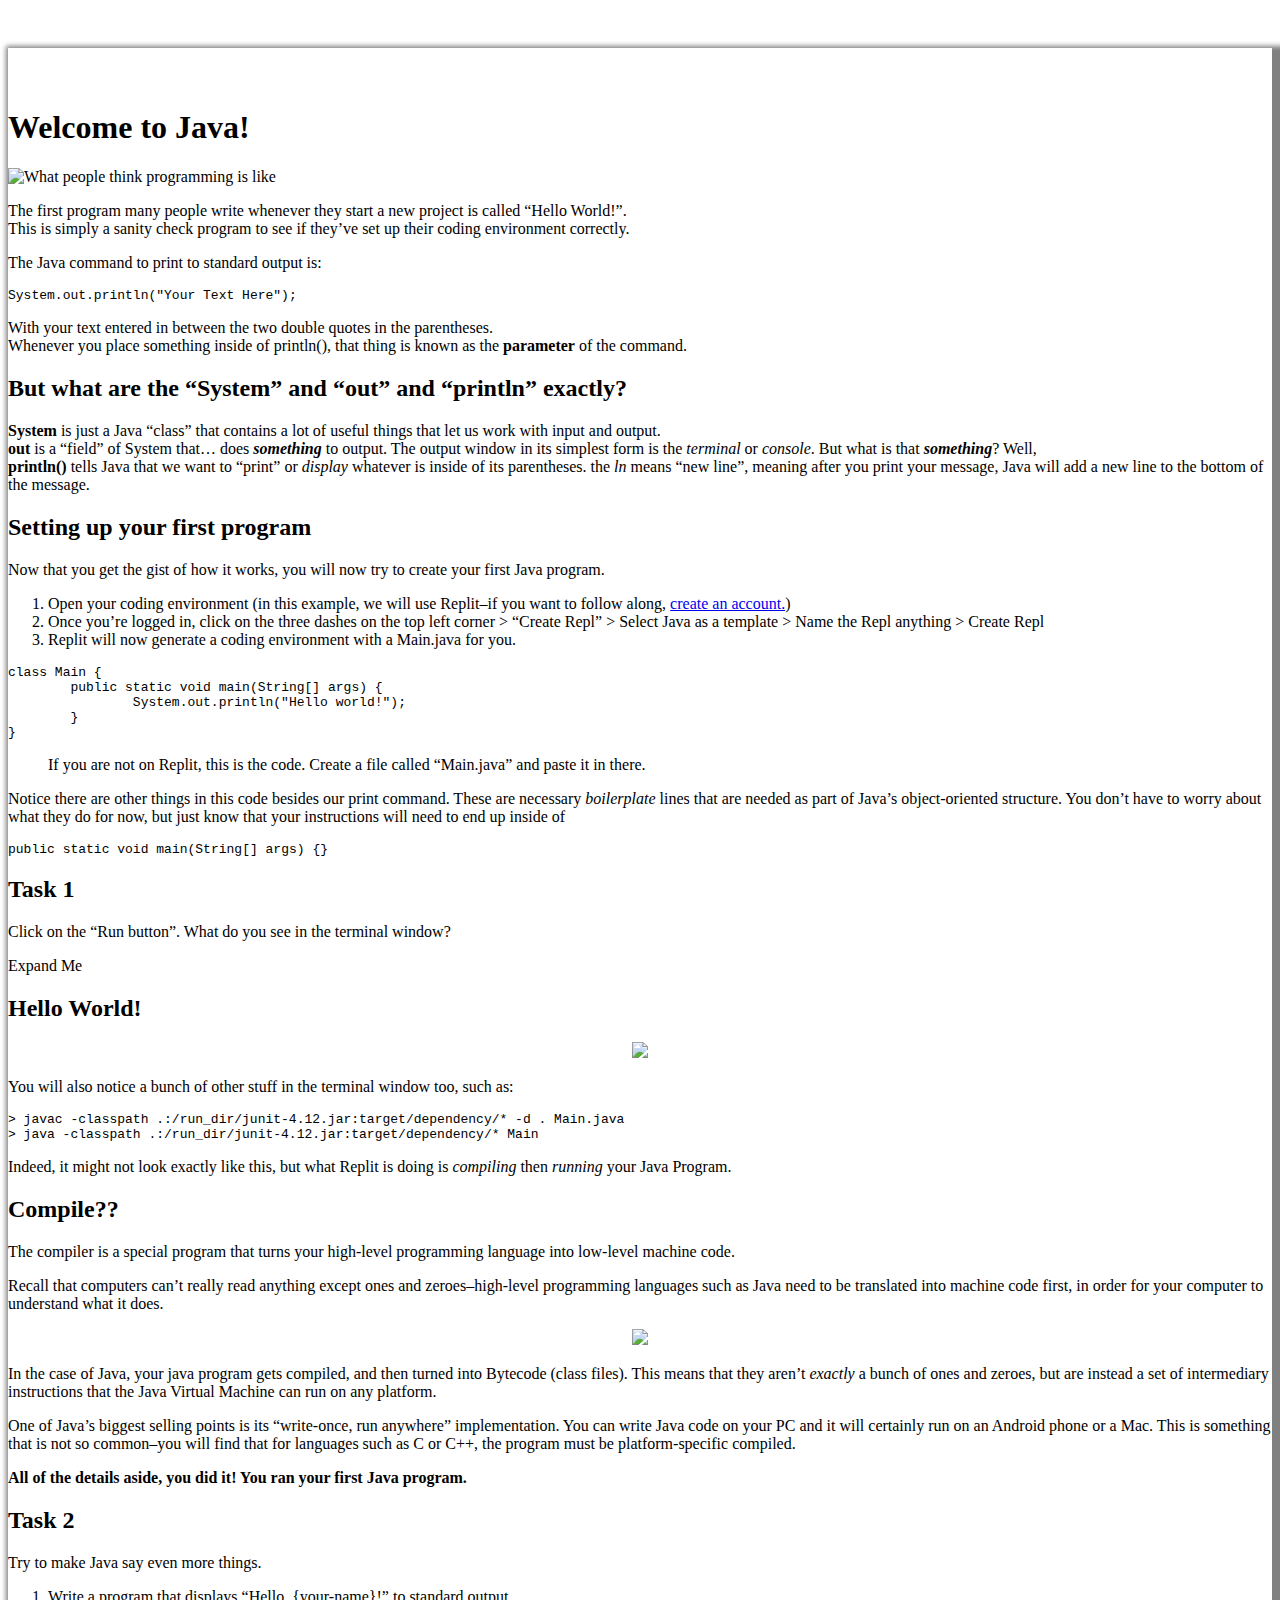
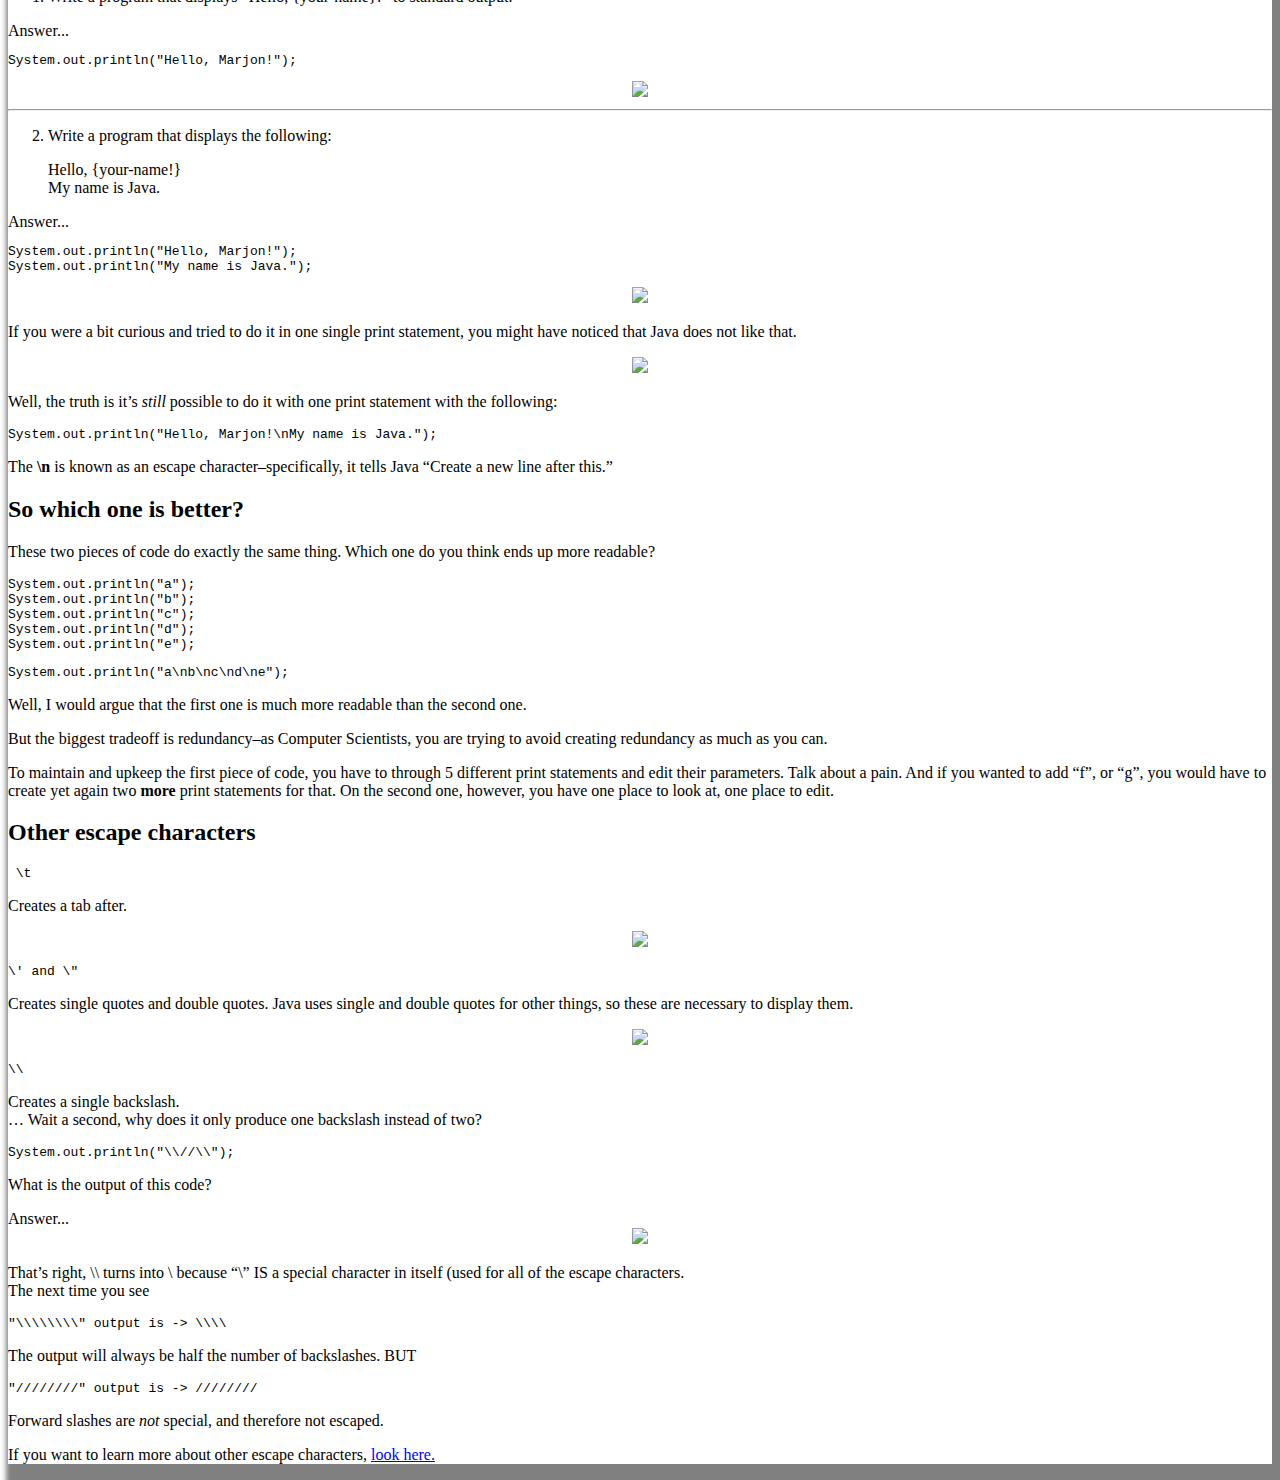
==== 1.html @ c4ecd94a "Update 1.html" ====
<!DOCTYPE html>
<html>

<head>
    <meta charset="utf-8">
    <meta name="viewport" content="width=device-width, initial-scale=1.0">
    <title>Welcome file</title>
    <link rel="stylesheet" href="https://stackedit.io/style.css" />
    <link rel="stylesheet" href="tuts.css" />
</head>

<body class="stackedit">
    <div class="stackedit__html">
        <h1 id="welcome-to-java">Welcome to Java!</h1>
        <p><img src="https://cdn.discordapp.com/attachments/595772150078767106/917138802458370099/8d0.gif"
                alt="What people think programming is like"></p>
        <p>The first program many people write whenever they start a new project is called “Hello World!”.<br>
            This is simply a sanity check program to see if they’ve set up their coding environment correctly.</p>
        <p>The Java command to print to standard output is:</p>
        <pre class=" language-java"><code class="prism  language-java">System<span class="token punctuation">.</span>out<span class="token punctuation">.</span><span class="token function">println</span><span class="token punctuation">(</span><span class="token string">"Your Text Here"</span><span class="token punctuation">)</span><span class="token punctuation">;</span>
</code></pre>
        <p>With your text entered in between the two double quotes in the parentheses.<br>
            Whenever you place something inside of println(), that thing is known as the <strong>parameter</strong> of
            the command.</p>
        <h2 id="but-what-are-the-system-and-out-and-println-exactly">But what are the “System” and “out” and “println”
            exactly?</h2>
        <p><strong>System</strong> is just a Java “class” that contains a lot of useful things that let us work with
            input and output.<br>
            <strong>out</strong> is a “field” of System that… does <em><strong>something</strong></em> to output. The
            output window in its simplest form is the <em>terminal</em> or <em>console</em>. But what is that
            <em><strong>something</strong></em>? Well,<br>
            <strong>println()</strong> tells Java that we want to “print” or <em>display</em> whatever is inside of its
            parentheses. the <em>ln</em> means “new line”, meaning after you print your message, Java will add a new
            line to the bottom of the message.
        </p>
        <h2 id="setting-up-your-first-program">Setting up your first program</h2>
        <p>Now that you get the gist of how it works, you will now try to create your first Java program.</p>
        <ol>
            <li>Open your coding environment (in this example, we will use Replit–if you want to follow along, <a
                    href="https://replit.com/signup?from=landing" target="_blank" rel="noreferrer">create an account.</a>)</li>
            <li>Once you’re logged in, click on the three dashes on the top left corner &gt; “Create Repl” &gt; Select
                Java as a template &gt; Name the Repl anything &gt; Create Repl</li>
            <li>Replit will now generate a coding environment with a Main.java for you.</li>
        </ol>
        <pre class=" language-java"><code class="prism  language-java"><span class="token keyword">class</span> <span class="token class-name">Main</span> <span class="token punctuation">{</span>
	<span class="token keyword">public</span> <span class="token keyword">static</span> <span class="token keyword">void</span> <span class="token function">main</span><span class="token punctuation">(</span>String<span class="token punctuation">[</span><span class="token punctuation">]</span> args<span class="token punctuation">)</span> <span class="token punctuation">{</span>
		System<span class="token punctuation">.</span>out<span class="token punctuation">.</span><span class="token function">println</span><span class="token punctuation">(</span><span class="token string">"Hello world!"</span><span class="token punctuation">)</span><span class="token punctuation">;</span>
	<span class="token punctuation">}</span>
<span class="token punctuation">}</span>
</code></pre>
        <blockquote>
            <p>If you are not on Replit, this is the code. Create a file called “Main.java” and paste it in there.</p>
        </blockquote>
        <p>Notice there are other things in this code besides our print command. These are necessary
            <em>boilerplate</em> lines that are needed as part of Java’s object-oriented structure. You don’t have to
            worry about what they do for now, but just know that your instructions will need to end up inside of
        </p>
        <pre class=" language-java"><code class="prism  language-java"><span class="token keyword">public</span> <span class="token keyword">static</span> <span class="token keyword">void</span> <span class="token function">main</span><span class="token punctuation">(</span>String<span class="token punctuation">[</span><span class="token punctuation">]</span> args<span class="token punctuation">)</span> <span class="token punctuation">{</span><span class="token punctuation">}</span>
</code></pre>
        <h2 id="task-1">Task 1</h2>
        <p>Click on the “Run button”. What do you see in the terminal window?</p>

        Expand Me
        <h2 id="hello-world">Hello World!</h2>
        <center><img src="https://cdn.discordapp.com/attachments/595772150078767106/917147616276516914/unknown.png"
                width="400px"></center>

        <p>You will also notice a bunch of other stuff in the terminal window too, such as:</p>
        <pre class=" language-bash"><code class="prism  language-bash"><span class="token operator">&gt;</span> javac -classpath .:/run_dir/junit-4.12.jar:target/dependency/* -d <span class="token keyword">.</span> Main.java
<span class="token operator">&gt;</span> java -classpath .:/run_dir/junit-4.12.jar:target/dependency/* Main
</code></pre>
        <p>Indeed, it might not look exactly like this, but what Replit is doing is <em>compiling</em> then
            <em>running</em> your Java Program.
        </p>
        <h2 id="compile">Compile??</h2>
        <p>The compiler is a special program that turns your high-level programming language into low-level machine
            code.</p>
        <p>Recall that computers can’t really read anything except ones and zeroes–high-level programming languages such
            as Java need to be translated into machine code first, in order for your computer to understand what it
            does.</p>
        <center><img src="https://beginnersbook.com/wp-content/uploads/2013/05/JVM.jpg" width="400px"></center>
        <p>In the case of Java, your java program gets compiled, and then turned into Bytecode (class files). This means
            that they aren’t <em>exactly</em> a bunch of ones and zeroes, but are instead a set of intermediary
            instructions that the Java Virtual Machine can run on any platform.</p>
        <p>One of Java’s biggest selling points is its “write-once, run anywhere” implementation. You can write Java
            code on your PC and it will certainly run on an Android phone or a Mac. This is something that is not so
            common–you will find that for languages such as C or C++, the program must be platform-specific compiled.
        </p>
        <p><strong>All of the details aside, you did it! You ran your first Java program.</strong></p>

        <h2 id="task-2">Task 2</h2>
        <p>Try to make Java say even more things.</p>
        <ol>
            <li>Write a program that displays “Hello, {your-name}!” to standard output.</li>
        </ol>

        Answer...
        <pre class=" language-java"><code class="prism  language-java">System<span class="token punctuation">.</span>out<span class="token punctuation">.</span><span class="token function">println</span><span class="token punctuation">(</span><span class="token string">"Hello, Marjon!"</span><span class="token punctuation">)</span><span class="token punctuation">;</span>
</code></pre>
        <center><img src="https://cdn.discordapp.com/attachments/595772150078767106/917152329185243208/unknown.png"
                width="700px"></center>

        <hr>
        <ol start="2">
            <li>Write a program that displays the following:</li>
        </ol>
        <blockquote>
            <p>Hello, {your-name!}<br>
                My name is Java.</p>
        </blockquote>

        Answer...
        <pre class=" language-java"><code class="prism  language-java">System<span class="token punctuation">.</span>out<span class="token punctuation">.</span><span class="token function">println</span><span class="token punctuation">(</span><span class="token string">"Hello, Marjon!"</span><span class="token punctuation">)</span><span class="token punctuation">;</span>
System<span class="token punctuation">.</span>out<span class="token punctuation">.</span><span class="token function">println</span><span class="token punctuation">(</span><span class="token string">"My name is Java."</span><span class="token punctuation">)</span><span class="token punctuation">;</span>
</code></pre>
        <center><img src="https://cdn.discordapp.com/attachments/595772150078767106/917153108499513354/unknown.png"
                width="700px"></center>
        <p>If you were a bit curious and tried to do it in one single print statement, you might have noticed that Java
            does not like that.</p>
        <center><img src="https://cdn.discordapp.com/attachments/595772150078767106/917153418727022602/unknown.png"
                width="800px"></center>
        <p>Well, the truth is it’s <em>still</em> possible to do it with one print statement with the following:</p>
        <pre class=" language-java"><code class="prism  language-java">System<span class="token punctuation">.</span>out<span class="token punctuation">.</span><span class="token function">println</span><span class="token punctuation">(</span><span class="token string">"Hello, Marjon!\nMy name is Java."</span><span class="token punctuation">)</span><span class="token punctuation">;</span>
</code></pre>
        <p>The <strong>\n</strong> is known as an escape character–specifically, it tells Java “Create a new line after
            this.”</p>
        <h2 id="so-which-one-is-better">So which one is better?</h2>
        <p>These two pieces of code do exactly the same thing. Which one do you think ends up more readable?</p>
        <pre class=" language-java"><code class="prism  language-java">System<span class="token punctuation">.</span>out<span class="token punctuation">.</span><span class="token function">println</span><span class="token punctuation">(</span><span class="token string">"a"</span><span class="token punctuation">)</span><span class="token punctuation">;</span>
System<span class="token punctuation">.</span>out<span class="token punctuation">.</span><span class="token function">println</span><span class="token punctuation">(</span><span class="token string">"b"</span><span class="token punctuation">)</span><span class="token punctuation">;</span>
System<span class="token punctuation">.</span>out<span class="token punctuation">.</span><span class="token function">println</span><span class="token punctuation">(</span><span class="token string">"c"</span><span class="token punctuation">)</span><span class="token punctuation">;</span>
System<span class="token punctuation">.</span>out<span class="token punctuation">.</span><span class="token function">println</span><span class="token punctuation">(</span><span class="token string">"d"</span><span class="token punctuation">)</span><span class="token punctuation">;</span>
System<span class="token punctuation">.</span>out<span class="token punctuation">.</span><span class="token function">println</span><span class="token punctuation">(</span><span class="token string">"e"</span><span class="token punctuation">)</span><span class="token punctuation">;</span>
</code></pre>
        <pre class=" language-java"><code class="prism  language-java">System<span class="token punctuation">.</span>out<span class="token punctuation">.</span><span class="token function">println</span><span class="token punctuation">(</span><span class="token string">"a\nb\nc\nd\ne"</span><span class="token punctuation">)</span><span class="token punctuation">;</span>
</code></pre>
        <p>Well, I would argue that the first one is much more readable than the second one.</p>
        <p>But the biggest tradeoff is redundancy–as Computer Scientists, you are trying to avoid creating redundancy as
            much as you can.</p>
        <p>To maintain and upkeep the first piece of code, you have to through 5 different print statements and edit
            their parameters. Talk about a pain. And if you wanted to add “f”, or “g”, you would have to create yet
            again two <strong>more</strong> print statements for that. On the second one, however, you have one place to
            look at, one place to edit.</p>
        <h2 id="other-escape-characters">Other escape characters</h2>
        <pre><code> \t
</code></pre>
        <p>Creates a tab after.</p>
        <center><img src="https://cdn.discordapp.com/attachments/595772150078767106/917155973750222879/unknown.png"
                width="900px"></center>
        <pre><code>\' and \"
</code></pre>
        <p>Creates single quotes and double quotes. Java uses single and double quotes for other things, so these are
            necessary to display them.</p>
        <center><img src="https://cdn.discordapp.com/attachments/595772150078767106/917157031562055780/unknown.png"
                width="900px"></center>
        <pre><code>\\
</code></pre>
        <p>Creates a single backslash.<br>
            … Wait a second, why does it only produce one backslash instead of two?</p>
        <pre class=" language-java"><code class="prism  language-java">System<span class="token punctuation">.</span>out<span class="token punctuation">.</span><span class="token function">println</span><span class="token punctuation">(</span><span class="token string">"\\//\\"</span><span class="token punctuation">)</span><span class="token punctuation">;</span>
</code></pre>
        <p>What is the output of this code?</p>
        Answer...
        <center><img src="https://cdn.discordapp.com/attachments/595772150078767106/917158661447647332/unknown.png"
                width="700px"></center>
        <p>That’s right, \\ turns into \ because “\” IS a special character in itself (used for all of the escape
            characters.<br>
            The next time you see</p>
        <pre><code>"\\\\\\\\" output is -&gt; \\\\
</code></pre>
        <p>The output will always be half the number of backslashes. BUT</p>
        <pre><code>"////////" output is -&gt; ////////
</code></pre>
        <p>Forward slashes are <em>not</em> special, and therefore not escaped.</p>
        <p>If you want to learn more about other escape characters, <a
                href="https://docs.oracle.com/javase/tutorial/java/data/characters.html" target="_blank" rel="noreferrer">look here.</a></p>


    </div>
</body>

</html>
---- tuts.css ----
.stackedit{
  padding-top: 40px;
}

.stackedit__html{
  box-shadow: 10px 10px 5px 12px grey;
  padding-top: inherit;
}
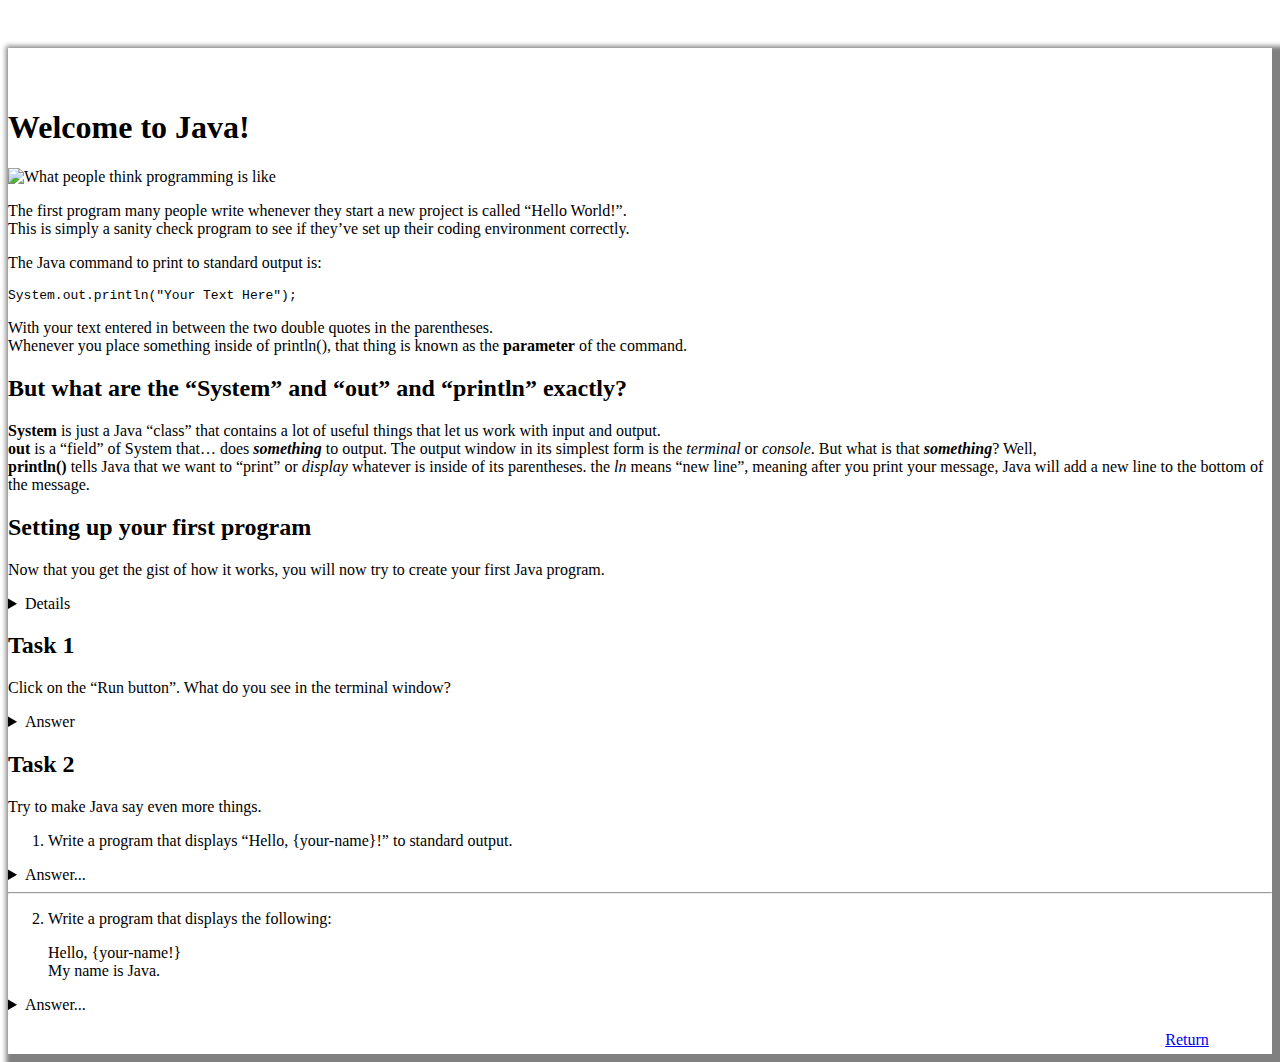
==== commit b5935ecc: "bottom navbar" ====
--- a/1.html
+++ b/1.html
@@ -35,58 +35,68 @@
         </p>
         <h2 id="setting-up-your-first-program">Setting up your first program</h2>
         <p>Now that you get the gist of how it works, you will now try to create your first Java program.</p>
-        <ol>
-            <li>Open your coding environment (in this example, we will use Replit–if you want to follow along, <a
-                    href="https://replit.com/signup?from=landing" target="_blank" rel="noreferrer">create an account.</a>)</li>
-            <li>Once you’re logged in, click on the three dashes on the top left corner &gt; “Create Repl” &gt; Select
-                Java as a template &gt; Name the Repl anything &gt; Create Repl</li>
-            <li>Replit will now generate a coding environment with a Main.java for you.</li>
-        </ol>
-        <pre class=" language-java"><code class="prism  language-java"><span class="token keyword">class</span> <span class="token class-name">Main</span> <span class="token punctuation">{</span>
-	<span class="token keyword">public</span> <span class="token keyword">static</span> <span class="token keyword">void</span> <span class="token function">main</span><span class="token punctuation">(</span>String<span class="token punctuation">[</span><span class="token punctuation">]</span> args<span class="token punctuation">)</span> <span class="token punctuation">{</span>
-		System<span class="token punctuation">.</span>out<span class="token punctuation">.</span><span class="token function">println</span><span class="token punctuation">(</span><span class="token string">"Hello world!"</span><span class="token punctuation">)</span><span class="token punctuation">;</span>
-	<span class="token punctuation">}</span>
-<span class="token punctuation">}</span>
-</code></pre>
-        <blockquote>
-            <p>If you are not on Replit, this is the code. Create a file called “Main.java” and paste it in there.</p>
-        </blockquote>
-        <p>Notice there are other things in this code besides our print command. These are necessary
-            <em>boilerplate</em> lines that are needed as part of Java’s object-oriented structure. You don’t have to
-            worry about what they do for now, but just know that your instructions will need to end up inside of
-        </p>
-        <pre class=" language-java"><code class="prism  language-java"><span class="token keyword">public</span> <span class="token keyword">static</span> <span class="token keyword">void</span> <span class="token function">main</span><span class="token punctuation">(</span>String<span class="token punctuation">[</span><span class="token punctuation">]</span> args<span class="token punctuation">)</span> <span class="token punctuation">{</span><span class="token punctuation">}</span>
-</code></pre>
+        <details>
+            <ol>
+                <li>Open your coding environment (in this example, we will use Replit–if you want to follow along, <a
+                        href="https://replit.com/signup?from=landing" target="_blank" rel="noreferrer">create an
+                        account.</a>)</li>
+                <li>Once you’re logged in, click on the three dashes on the top left corner &gt; “Create Repl” &gt;
+                    Select
+                    Java as a template &gt; Name the Repl anything &gt; Create Repl</li>
+                <li>Replit will now generate a coding environment with a Main.java for you.</li>
+            </ol>
+            <pre class=" language-java"><code class="prism  language-java"><span class="token keyword">class</span> <span class="token class-name">Main</span> <span class="token punctuation">{</span>
+                <span class="token keyword">public</span> <span class="token keyword">static</span> <span class="token keyword">void</span> <span class="token function">main</span><span class="token punctuation">(</span>String<span class="token punctuation">[</span><span class="token punctuation">]</span> args<span class="token punctuation">)</span> <span class="token punctuation">{</span>
+                    System<span class="token punctuation">.</span>out<span class="token punctuation">.</span><span class="token function">println</span><span class="token punctuation">(</span><span class="token string">"Hello world!"</span><span class="token punctuation">)</span><span class="token punctuation">;</span>
+                <span class="token punctuation">}</span>
+            <span class="token punctuation">}</span>
+            </code></pre>
+            <blockquote>
+                <p>If you are not on Replit, this is the code. Create a file called “Main.java” and paste it in there.
+                </p>
+            </blockquote>
+            <p>Notice there are other things in this code besides our print command. These are necessary
+                <em>boilerplate</em> lines that are needed as part of Java’s object-oriented structure. You don’t have
+                to
+                worry about what they do for now, but just know that your instructions will need to end up inside of
+            </p>
+            <pre class=" language-java"><code class="prism  language-java"><span class="token keyword">public</span> <span class="token keyword">static</span> <span class="token keyword">void</span> <span class="token function">main</span><span class="token punctuation">(</span>String<span class="token punctuation">[</span><span class="token punctuation">]</span> args<span class="token punctuation">)</span> <span class="token punctuation">{</span><span class="token punctuation">}</span>
+            </code></pre>
+        </details>
         <h2 id="task-1">Task 1</h2>
         <p>Click on the “Run button”. What do you see in the terminal window?</p>
 
-        Expand Me
-        <h2 id="hello-world">Hello World!</h2>
-        <center><img src="https://cdn.discordapp.com/attachments/595772150078767106/917147616276516914/unknown.png"
-                width="400px"></center>
-
-        <p>You will also notice a bunch of other stuff in the terminal window too, such as:</p>
-        <pre class=" language-bash"><code class="prism  language-bash"><span class="token operator">&gt;</span> javac -classpath .:/run_dir/junit-4.12.jar:target/dependency/* -d <span class="token keyword">.</span> Main.java
-<span class="token operator">&gt;</span> java -classpath .:/run_dir/junit-4.12.jar:target/dependency/* Main
-</code></pre>
-        <p>Indeed, it might not look exactly like this, but what Replit is doing is <em>compiling</em> then
-            <em>running</em> your Java Program.
-        </p>
-        <h2 id="compile">Compile??</h2>
-        <p>The compiler is a special program that turns your high-level programming language into low-level machine
-            code.</p>
-        <p>Recall that computers can’t really read anything except ones and zeroes–high-level programming languages such
-            as Java need to be translated into machine code first, in order for your computer to understand what it
-            does.</p>
-        <center><img src="https://beginnersbook.com/wp-content/uploads/2013/05/JVM.jpg" width="400px"></center>
-        <p>In the case of Java, your java program gets compiled, and then turned into Bytecode (class files). This means
-            that they aren’t <em>exactly</em> a bunch of ones and zeroes, but are instead a set of intermediary
-            instructions that the Java Virtual Machine can run on any platform.</p>
-        <p>One of Java’s biggest selling points is its “write-once, run anywhere” implementation. You can write Java
-            code on your PC and it will certainly run on an Android phone or a Mac. This is something that is not so
-            common–you will find that for languages such as C or C++, the program must be platform-specific compiled.
-        </p>
-        <p><strong>All of the details aside, you did it! You ran your first Java program.</strong></p>
+        <details>
+            <summary>Answer</summary>
+            <h2 id="hello-world">Hello World!</h2>
+            <center><img src="https://cdn.discordapp.com/attachments/595772150078767106/917147616276516914/unknown.png"
+                    width="400px"></center>
+            <p>You will also notice a bunch of other stuff in the terminal window too, such as:</p>
+            <pre class=" language-bash"><code class="prism  language-bash"><span class="token operator">&gt;</span> javac -classpath .:/run_dir/junit-4.12.jar:target/dependency/* -d <span class="token keyword">.</span> Main.java
+            <span class="token operator">&gt;</span> java -classpath .:/run_dir/junit-4.12.jar:target/dependency/* Main
+            </code></pre>
+            <p>Indeed, it might not look exactly like this, but what Replit is doing is <em>compiling</em> then
+                <em>running</em> your Java Program.
+            </p>
+            <h2 id="compile">Compile??</h2>
+            <p>The compiler is a special program that turns your high-level programming language into low-level machine
+                code.</p>
+            <p>Recall that computers can’t really read anything except ones and zeroes–high-level programming languages
+                such
+                as Java need to be translated into machine code first, in order for your computer to understand what it
+                does.</p>
+            <center><img src="https://beginnersbook.com/wp-content/uploads/2013/05/JVM.jpg" width="400px"></center>
+            <p>In the case of Java, your java program gets compiled, and then turned into Bytecode (class files). This
+                means
+                that they aren’t <em>exactly</em> a bunch of ones and zeroes, but are instead a set of intermediary
+                instructions that the Java Virtual Machine can run on any platform.</p>
+            <p>One of Java’s biggest selling points is its “write-once, run anywhere” implementation. You can write Java
+                code on your PC and it will certainly run on an Android phone or a Mac. This is something that is not so
+                common–you will find that for languages such as C or C++, the program must be platform-specific
+                compiled.
+            </p>
+            <p><strong>All of the details aside, you did it! You ran your first Java program.</strong></p>
+        </details>
 
         <h2 id="task-2">Task 2</h2>
         <p>Try to make Java say even more things.</p>
@@ -94,12 +104,15 @@
             <li>Write a program that displays “Hello, {your-name}!” to standard output.</li>
         </ol>
 
-        Answer...
-        <pre class=" language-java"><code class="prism  language-java">System<span class="token punctuation">.</span>out<span class="token punctuation">.</span><span class="token function">println</span><span class="token punctuation">(</span><span class="token string">"Hello, Marjon!"</span><span class="token punctuation">)</span><span class="token punctuation">;</span>
-</code></pre>
-        <center><img src="https://cdn.discordapp.com/attachments/595772150078767106/917152329185243208/unknown.png"
-                width="700px"></center>
-
+        <details>
+            <summary>Answer...</summary>
+            <pre class=" language-java"><code class="prism  language-java">System<span class="token punctuation">.</span>out<span class="token punctuation">.</span><span class="token function">println</span><span class="token punctuation">(</span><span class="token string">"Hello, Marjon!"</span><span class="token punctuation">)</span><span class="token punctuation">;</span>
+            </code></pre>
+            <center><img src="https://cdn.discordapp.com/attachments/595772150078767106/917152329185243208/unknown.png"
+                    width="700px"></center>
+
+
+        </details>
         <hr>
         <ol start="2">
             <li>Write a program that displays the following:</li>
@@ -108,75 +121,85 @@
             <p>Hello, {your-name!}<br>
                 My name is Java.</p>
         </blockquote>
-
-        Answer...
-        <pre class=" language-java"><code class="prism  language-java">System<span class="token punctuation">.</span>out<span class="token punctuation">.</span><span class="token function">println</span><span class="token punctuation">(</span><span class="token string">"Hello, Marjon!"</span><span class="token punctuation">)</span><span class="token punctuation">;</span>
-System<span class="token punctuation">.</span>out<span class="token punctuation">.</span><span class="token function">println</span><span class="token punctuation">(</span><span class="token string">"My name is Java."</span><span class="token punctuation">)</span><span class="token punctuation">;</span>
-</code></pre>
-        <center><img src="https://cdn.discordapp.com/attachments/595772150078767106/917153108499513354/unknown.png"
-                width="700px"></center>
-        <p>If you were a bit curious and tried to do it in one single print statement, you might have noticed that Java
-            does not like that.</p>
-        <center><img src="https://cdn.discordapp.com/attachments/595772150078767106/917153418727022602/unknown.png"
-                width="800px"></center>
-        <p>Well, the truth is it’s <em>still</em> possible to do it with one print statement with the following:</p>
-        <pre class=" language-java"><code class="prism  language-java">System<span class="token punctuation">.</span>out<span class="token punctuation">.</span><span class="token function">println</span><span class="token punctuation">(</span><span class="token string">"Hello, Marjon!\nMy name is Java."</span><span class="token punctuation">)</span><span class="token punctuation">;</span>
-</code></pre>
-        <p>The <strong>\n</strong> is known as an escape character–specifically, it tells Java “Create a new line after
-            this.”</p>
-        <h2 id="so-which-one-is-better">So which one is better?</h2>
-        <p>These two pieces of code do exactly the same thing. Which one do you think ends up more readable?</p>
-        <pre class=" language-java"><code class="prism  language-java">System<span class="token punctuation">.</span>out<span class="token punctuation">.</span><span class="token function">println</span><span class="token punctuation">(</span><span class="token string">"a"</span><span class="token punctuation">)</span><span class="token punctuation">;</span>
-System<span class="token punctuation">.</span>out<span class="token punctuation">.</span><span class="token function">println</span><span class="token punctuation">(</span><span class="token string">"b"</span><span class="token punctuation">)</span><span class="token punctuation">;</span>
-System<span class="token punctuation">.</span>out<span class="token punctuation">.</span><span class="token function">println</span><span class="token punctuation">(</span><span class="token string">"c"</span><span class="token punctuation">)</span><span class="token punctuation">;</span>
-System<span class="token punctuation">.</span>out<span class="token punctuation">.</span><span class="token function">println</span><span class="token punctuation">(</span><span class="token string">"d"</span><span class="token punctuation">)</span><span class="token punctuation">;</span>
-System<span class="token punctuation">.</span>out<span class="token punctuation">.</span><span class="token function">println</span><span class="token punctuation">(</span><span class="token string">"e"</span><span class="token punctuation">)</span><span class="token punctuation">;</span>
-</code></pre>
-        <pre class=" language-java"><code class="prism  language-java">System<span class="token punctuation">.</span>out<span class="token punctuation">.</span><span class="token function">println</span><span class="token punctuation">(</span><span class="token string">"a\nb\nc\nd\ne"</span><span class="token punctuation">)</span><span class="token punctuation">;</span>
-</code></pre>
-        <p>Well, I would argue that the first one is much more readable than the second one.</p>
-        <p>But the biggest tradeoff is redundancy–as Computer Scientists, you are trying to avoid creating redundancy as
-            much as you can.</p>
-        <p>To maintain and upkeep the first piece of code, you have to through 5 different print statements and edit
-            their parameters. Talk about a pain. And if you wanted to add “f”, or “g”, you would have to create yet
-            again two <strong>more</strong> print statements for that. On the second one, however, you have one place to
-            look at, one place to edit.</p>
-        <h2 id="other-escape-characters">Other escape characters</h2>
-        <pre><code> \t
-</code></pre>
-        <p>Creates a tab after.</p>
-        <center><img src="https://cdn.discordapp.com/attachments/595772150078767106/917155973750222879/unknown.png"
-                width="900px"></center>
-        <pre><code>\' and \"
-</code></pre>
-        <p>Creates single quotes and double quotes. Java uses single and double quotes for other things, so these are
-            necessary to display them.</p>
-        <center><img src="https://cdn.discordapp.com/attachments/595772150078767106/917157031562055780/unknown.png"
-                width="900px"></center>
-        <pre><code>\\
-</code></pre>
-        <p>Creates a single backslash.<br>
-            … Wait a second, why does it only produce one backslash instead of two?</p>
-        <pre class=" language-java"><code class="prism  language-java">System<span class="token punctuation">.</span>out<span class="token punctuation">.</span><span class="token function">println</span><span class="token punctuation">(</span><span class="token string">"\\//\\"</span><span class="token punctuation">)</span><span class="token punctuation">;</span>
-</code></pre>
-        <p>What is the output of this code?</p>
-        Answer...
-        <center><img src="https://cdn.discordapp.com/attachments/595772150078767106/917158661447647332/unknown.png"
-                width="700px"></center>
-        <p>That’s right, \\ turns into \ because “\” IS a special character in itself (used for all of the escape
-            characters.<br>
-            The next time you see</p>
-        <pre><code>"\\\\\\\\" output is -&gt; \\\\
-</code></pre>
-        <p>The output will always be half the number of backslashes. BUT</p>
-        <pre><code>"////////" output is -&gt; ////////
-</code></pre>
-        <p>Forward slashes are <em>not</em> special, and therefore not escaped.</p>
-        <p>If you want to learn more about other escape characters, <a
-                href="https://docs.oracle.com/javase/tutorial/java/data/characters.html" target="_blank" rel="noreferrer">look here.</a></p>
-
-
+        <details>
+            <summary>Answer...</summary>
+            <pre class=" language-java"><code class="prism  language-java">System<span class="token punctuation">.</span>out<span class="token punctuation">.</span><span class="token function">println</span><span class="token punctuation">(</span><span class="token string">"Hello, Marjon!"</span><span class="token punctuation">)</span><span class="token punctuation">;</span>
+            System<span class="token punctuation">.</span>out<span class="token punctuation">.</span><span class="token function">println</span><span class="token punctuation">(</span><span class="token string">"My name is Java."</span><span class="token punctuation">)</span><span class="token punctuation">;</span>
+            </code></pre>
+            <center><img src="https://cdn.discordapp.com/attachments/595772150078767106/917153108499513354/unknown.png"
+                    width="700px"></center>
+            <p>If you were a bit curious and tried to do it in one single print statement, you might have noticed that
+                Java
+                does not like that.</p>
+            <center><img src="https://cdn.discordapp.com/attachments/595772150078767106/917153418727022602/unknown.png"
+                    width="800px"></center>
+            <p>Well, the truth is it’s <em>still</em> possible to do it with one print statement with the following:</p>
+            <pre class=" language-java"><code class="prism  language-java">System<span class="token punctuation">.</span>out<span class="token punctuation">.</span><span class="token function">println</span><span class="token punctuation">(</span><span class="token string">"Hello, Marjon!\nMy name is Java."</span><span class="token punctuation">)</span><span class="token punctuation">;</span>
+            </code></pre>
+            <p>The <strong>\n</strong> is known as an escape character–specifically, it tells Java “Create a new line
+                after
+                this.”</p>
+            <h2 id="so-which-one-is-better">So which one is better?</h2>
+            <p>These two pieces of code do exactly the same thing. Which one do you think ends up more readable?</p>
+            <pre class=" language-java"><code class="prism  language-java">System<span class="token punctuation">.</span>out<span class="token punctuation">.</span><span class="token function">println</span><span class="token punctuation">(</span><span class="token string">"a"</span><span class="token punctuation">)</span><span class="token punctuation">;</span>
+            System<span class="token punctuation">.</span>out<span class="token punctuation">.</span><span class="token function">println</span><span class="token punctuation">(</span><span class="token string">"b"</span><span class="token punctuation">)</span><span class="token punctuation">;</span>
+            System<span class="token punctuation">.</span>out<span class="token punctuation">.</span><span class="token function">println</span><span class="token punctuation">(</span><span class="token string">"c"</span><span class="token punctuation">)</span><span class="token punctuation">;</span>
+            System<span class="token punctuation">.</span>out<span class="token punctuation">.</span><span class="token function">println</span><span class="token punctuation">(</span><span class="token string">"d"</span><span class="token punctuation">)</span><span class="token punctuation">;</span>
+            System<span class="token punctuation">.</span>out<span class="token punctuation">.</span><span class="token function">println</span><span class="token punctuation">(</span><span class="token string">"e"</span><span class="token punctuation">)</span><span class="token punctuation">;</span>
+            </code></pre>
+            <pre class=" language-java"><code class="prism  language-java">System<span class="token punctuation">.</span>out<span class="token punctuation">.</span><span class="token function">println</span><span class="token punctuation">(</span><span class="token string">"a\nb\nc\nd\ne"</span><span class="token punctuation">)</span><span class="token punctuation">;</span>
+            </code></pre>
+            <p>Well, I would argue that the first one is much more readable than the second one.</p>
+            <p>But the biggest tradeoff is redundancy–as Computer Scientists, you are trying to avoid creating
+                redundancy as
+                much as you can.</p>
+            <p>To maintain and upkeep the first piece of code, you have to through 5 different print statements and edit
+                their parameters. Talk about a pain. And if you wanted to add “f”, or “g”, you would have to create yet
+                again two <strong>more</strong> print statements for that. On the second one, however, you have one
+                place to
+                look at, one place to edit.</p>
+            <h2 id="other-escape-characters">Other escape characters</h2>
+            <pre><code> \t
+            </code></pre>
+            <p>Creates a tab after.</p>
+            <center><img src="https://cdn.discordapp.com/attachments/595772150078767106/917155973750222879/unknown.png"
+                    width="900px"></center>
+            <pre><code>\' and \"
+            </code></pre>
+            <p>Creates single quotes and double quotes. Java uses single and double quotes for other things, so these
+                are
+                necessary to display them.</p>
+            <center><img src="https://cdn.discordapp.com/attachments/595772150078767106/917157031562055780/unknown.png"
+                    width="900px"></center>
+            <pre><code>\
+            </code></pre>
+            <p>Creates a single backslash.<br>
+                … Wait a second, why does it only produce one backslash instead of two?</p>
+            <pre class=" language-java"><code class="prism  language-java">System<span class="token punctuation">.</span>out<span class="token punctuation">.</span><span class="token function">println</span><span class="token punctuation">(</span><span class="token string">"\//\"</span><span class="token punctuation">)</span><span class="token punctuation">;</span>
+            </code></pre>
+            <p>What is the output of this code?</p>
+            Answer...
+            <center><img src="https://cdn.discordapp.com/attachments/595772150078767106/917158661447647332/unknown.png"
+                    width="700px"></center>
+            <p>That’s right, \ turns into \ because “\” IS a special character in itself (used for all of the escape
+                characters.<br>
+                The next time you see</p>
+            <pre><code>"\\\\" output is -&gt; \\
+            </code></pre>
+            <p>The output will always be half the number of backslashes. BUT</p>
+            <pre><code>"////////" output is -&gt; ////////
+            </code></pre>
+            <p>Forward slashes are <em>not</em> special, and therefore not escaped.</p>
+            <p>If you want to learn more about other escape characters, <a
+                    href="https://docs.oracle.com/javase/tutorial/java/data/characters.html" target="_blank"
+                    rel="noreferrer">look here.</a></p>
+        </details>
+        <div class="bottom-nav">
+            <div>
+                <a href="./">Return</a>
+            </div>
+        </div>
     </div>
 </body>
 
-</html>
+</html>--- a/tuts.css
+++ b/tuts.css
@@ -1,8 +1,25 @@
-.stackedit{
+.stackedit {
   padding-top: 40px;
 }
 
-.stackedit__html{
+.stackedit__html {
   box-shadow: 10px 10px 5px 12px grey;
   padding-top: inherit;
 }
+
+.bottom-nav {
+  width: 100%;
+  height: 40px;
+  position: relative;
+}
+
+.bottom-nav>div {
+  margin-bottom: 5px;
+  position: absolute;
+  right: 5%;
+  bottom: 0px;
+}
+
+.bordered {
+  border: 1px solid black;
+}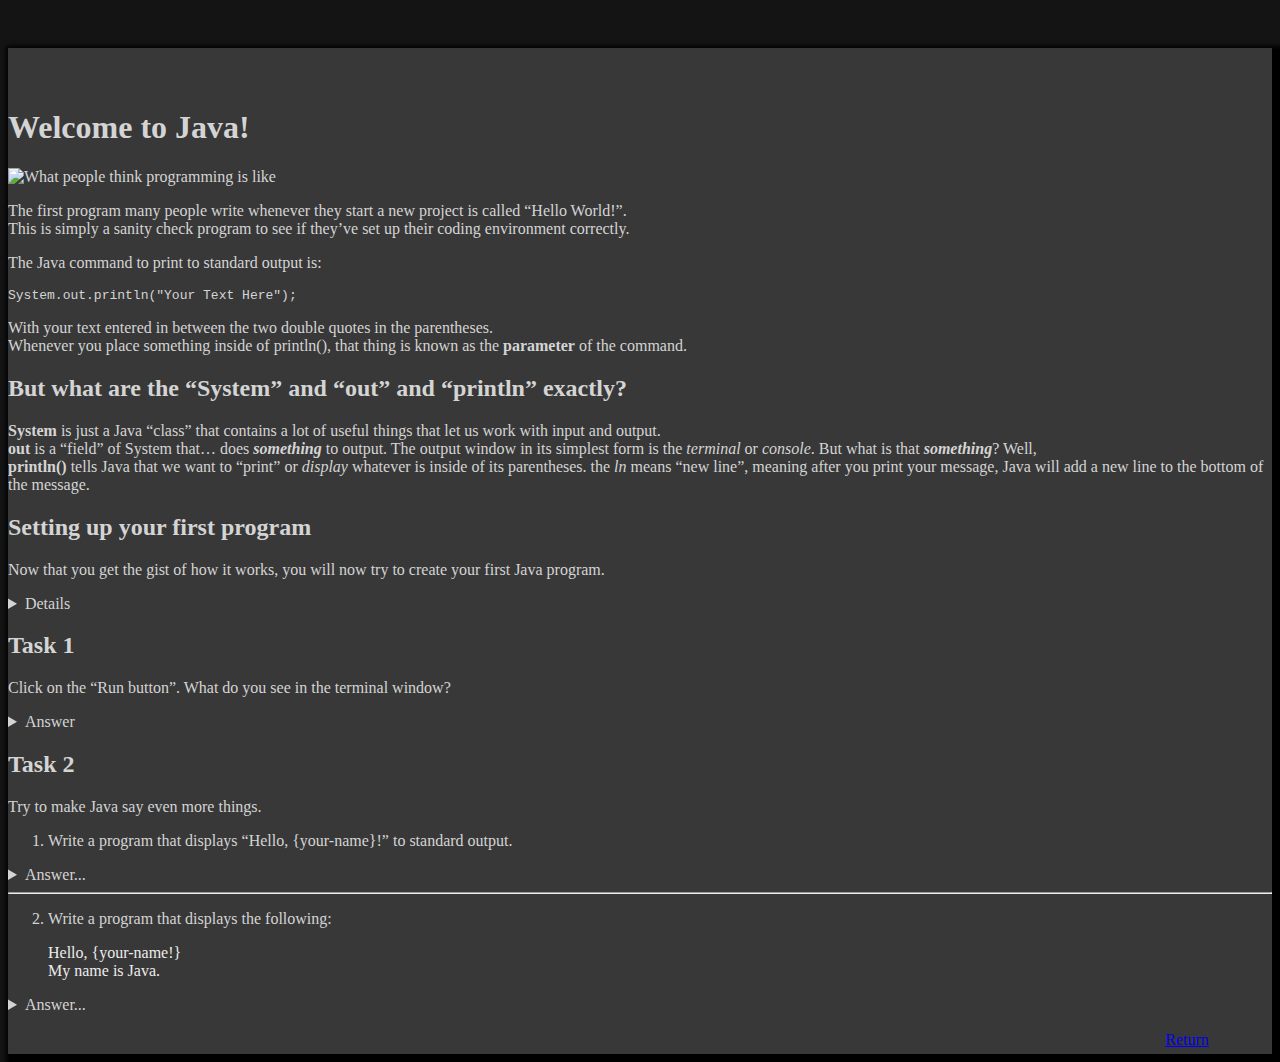
==== commit cf147866: "update preface contents" ====
--- a/1.html
+++ b/1.html
@@ -7,6 +7,7 @@
     <title>Welcome file</title>
     <link rel="stylesheet" href="https://stackedit.io/style.css" />
     <link rel="stylesheet" href="tuts.css" />
+    <link rel="stylesheet" href="dark.css" />
 </head>
 
 <body class="stackedit">
--- a/tuts.css
+++ b/tuts.css
@@ -22,4 +22,8 @@
 
 .bordered {
   border: 1px solid black;
+}
+
+.shadowed {
+  box-shadow: 2px 2px 2px black;
 }--- a/dark.css
+++ b/dark.css
@@ -0,0 +1,14 @@
+.stackedit {
+    background-color: rgb(20, 20, 20);
+}
+
+.stackedit__html {
+    background-color: rgb(56, 56, 56);
+    color: rgb(212, 212, 212);
+    box-shadow: 10px 10px 5px 12px rgb(0, 0, 0);
+    padding-top: inherit;
+}
+
+blockquote>p {
+    color: rgb(236, 236, 236);
+}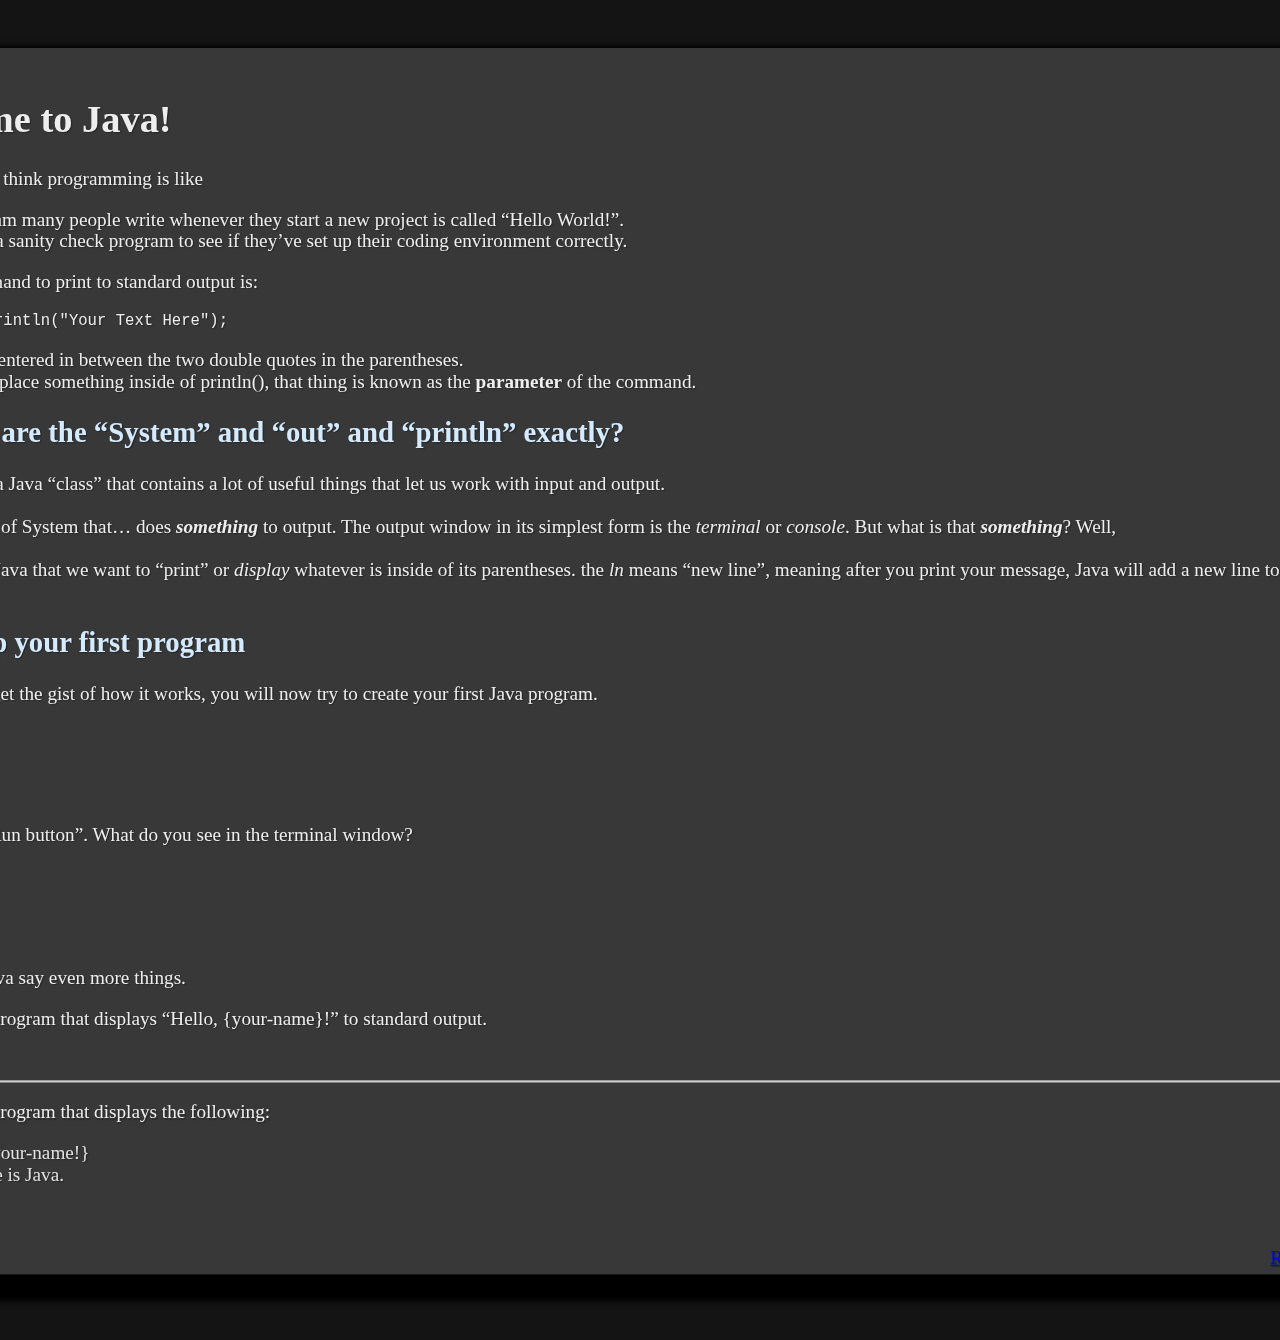
==== commit 8aec6621: "padding" ====
--- a/1.html
+++ b/1.html
@@ -8,6 +8,7 @@
     <link rel="stylesheet" href="https://stackedit.io/style.css" />
     <link rel="stylesheet" href="tuts.css" />
     <link rel="stylesheet" href="dark.css" />
+    <link rel="stylesheet" href="1.css" />
 </head>
 
 <body class="stackedit">
@@ -27,9 +28,11 @@
             exactly?</h2>
         <p><strong>System</strong> is just a Java “class” that contains a lot of useful things that let us work with
             input and output.<br>
+            <br>
             <strong>out</strong> is a “field” of System that… does <em><strong>something</strong></em> to output. The
             output window in its simplest form is the <em>terminal</em> or <em>console</em>. But what is that
             <em><strong>something</strong></em>? Well,<br>
+            <br>
             <strong>println()</strong> tells Java that we want to “print” or <em>display</em> whatever is inside of its
             parentheses. the <em>ln</em> means “new line”, meaning after you print your message, Java will add a new
             line to the bottom of the message.
@@ -74,7 +77,7 @@
                     width="400px"></center>
             <p>You will also notice a bunch of other stuff in the terminal window too, such as:</p>
             <pre class=" language-bash"><code class="prism  language-bash"><span class="token operator">&gt;</span> javac -classpath .:/run_dir/junit-4.12.jar:target/dependency/* -d <span class="token keyword">.</span> Main.java
-            <span class="token operator">&gt;</span> java -classpath .:/run_dir/junit-4.12.jar:target/dependency/* Main
+<span class="token operator">&gt;</span> java -classpath .:/run_dir/junit-4.12.jar:target/dependency/* Main
             </code></pre>
             <p>Indeed, it might not look exactly like this, but what Replit is doing is <em>compiling</em> then
                 <em>running</em> your Java Program.
--- a/tuts.css
+++ b/tuts.css
@@ -1,10 +1,17 @@
+summary {
+  user-select: none;
+}
+
 .stackedit {
   padding-top: 40px;
 }
 
 .stackedit__html {
   box-shadow: 10px 10px 5px 12px grey;
-  padding-top: inherit;
+  transform: scale(1.2);
+  transform-origin: top;
+  padding-top: 20px;
+  margin-bottom: 30vh;
 }
 
 .bottom-nav {
--- a/dark.css
+++ b/dark.css
@@ -4,11 +4,11 @@
 
 .stackedit__html {
     background-color: rgb(56, 56, 56);
-    color: rgb(212, 212, 212);
+    color: rgb(238, 238, 238);
     box-shadow: 10px 10px 5px 12px rgb(0, 0, 0);
-    padding-top: inherit;
+    text-shadow: 1px 1px 1px rgba(0, 0, 0, 0.308);
 }
 
 blockquote>p {
-    color: rgb(236, 236, 236);
+    color: rgb(224, 224, 224);
 }--- a/1.css
+++ b/1.css
@@ -0,0 +1,3 @@
+h2, h3 {
+    color: rgb(212, 235, 255);
+}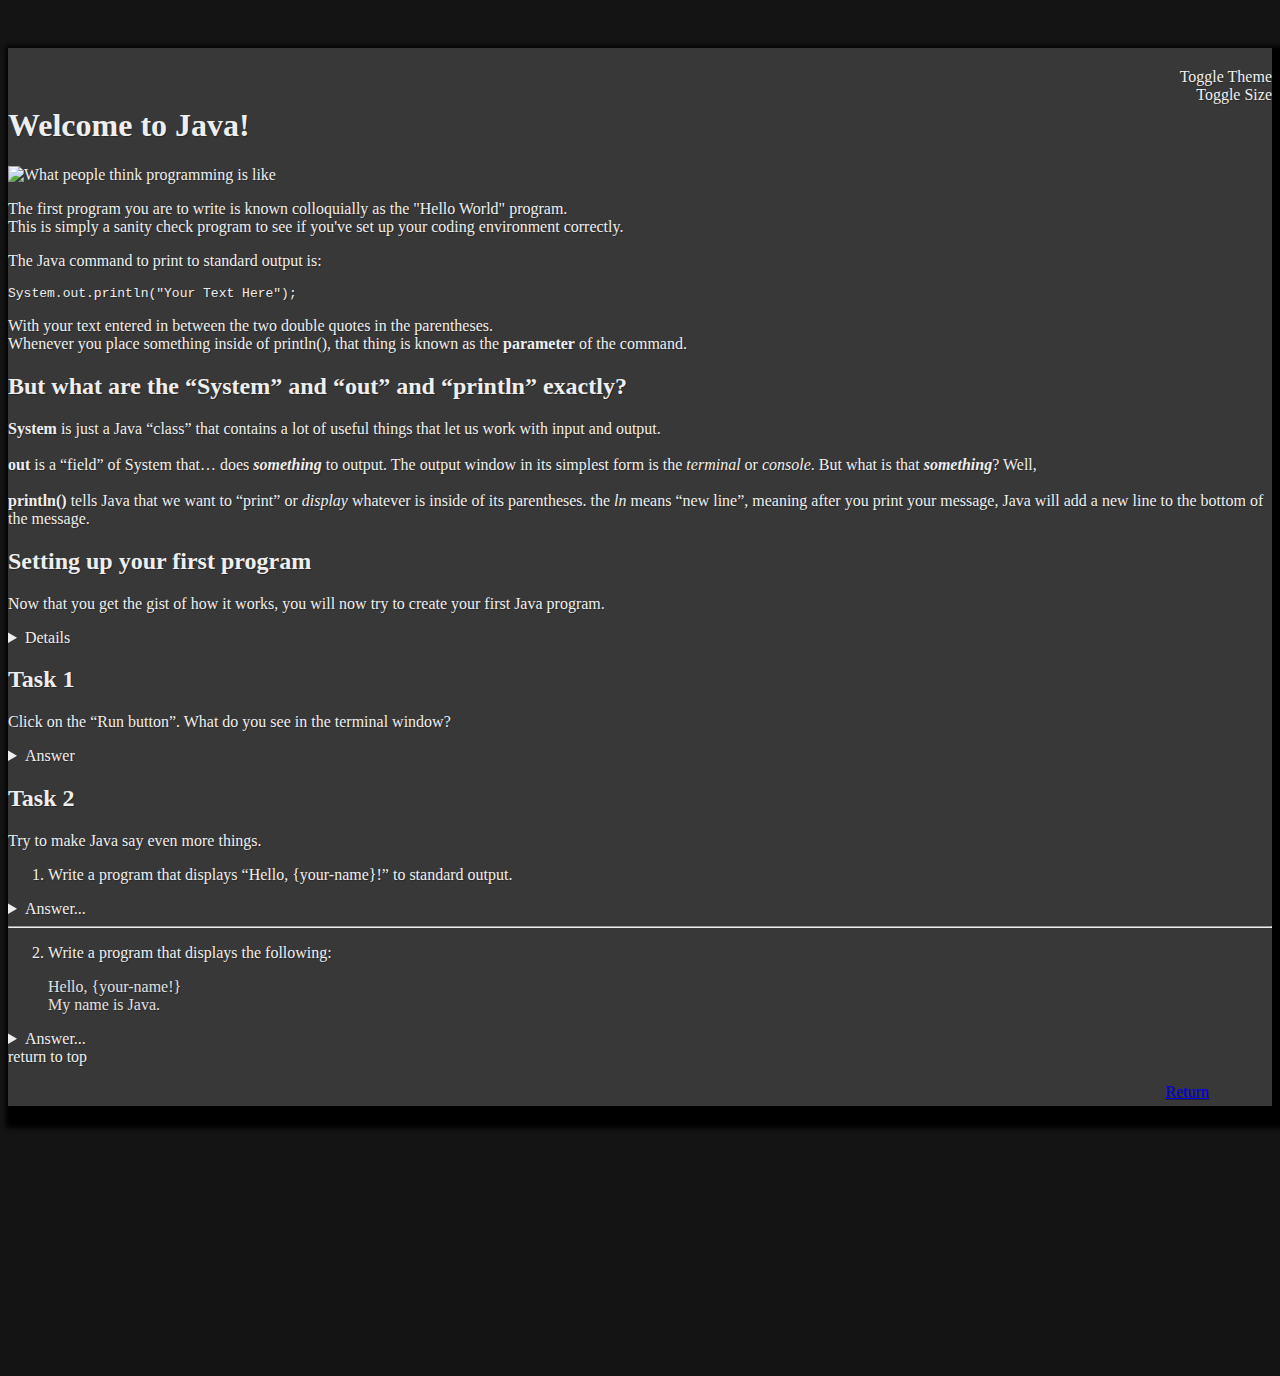
==== commit e316d1d9: "theme toggle" ====
--- a/1.html
+++ b/1.html
@@ -8,16 +8,18 @@
     <link rel="stylesheet" href="https://stackedit.io/style.css" />
     <link rel="stylesheet" href="tuts.css" />
     <link rel="stylesheet" href="dark.css" />
-    <link rel="stylesheet" href="1.css" />
 </head>
 
 <body class="stackedit">
     <div class="stackedit__html">
+        <span id="theme-toggler" onclick="toggleTheme()">Toggle Theme</span>
+        <br>
+        <span id="size-toggler" onclick="toggleSize()">Toggle Size</span>
         <h1 id="welcome-to-java">Welcome to Java!</h1>
         <p><img src="https://cdn.discordapp.com/attachments/595772150078767106/917138802458370099/8d0.gif"
                 alt="What people think programming is like"></p>
-        <p>The first program many people write whenever they start a new project is called “Hello World!”.<br>
-            This is simply a sanity check program to see if they’ve set up their coding environment correctly.</p>
+        <p>The first program you are to write is known colloquially as the "Hello World" program.<br>
+            This is simply a sanity check program to see if you've set up your coding environment correctly.</p>
         <p>The Java command to print to standard output is:</p>
         <pre class=" language-java"><code class="prism  language-java">System<span class="token punctuation">.</span>out<span class="token punctuation">.</span><span class="token function">println</span><span class="token punctuation">(</span><span class="token string">"Your Text Here"</span><span class="token punctuation">)</span><span class="token punctuation">;</span>
 </code></pre>
@@ -198,12 +200,15 @@
                     href="https://docs.oracle.com/javase/tutorial/java/data/characters.html" target="_blank"
                     rel="noreferrer">look here.</a></p>
         </details>
+        <a href="#theme-toggler" class="no-link-style">return to top</a>
         <div class="bottom-nav">
             <div>
                 <a href="./">Return</a>
             </div>
         </div>
     </div>
+    <script src="themeToggler.js"></script>
+    <script src="sizeToggler.js"></script>
 </body>
 
 </html>--- a/tuts.css
+++ b/tuts.css
@@ -1,5 +1,19 @@
 summary {
   user-select: none;
+}
+
+#theme-toggler, #size-toggler {
+  user-select: none;
+  float: right;
+  cursor: pointer;
+}
+
+#theme-toggler {
+  top: 8vh;
+}
+
+#size-toggler {
+  top: 12vh;
 }
 
 .stackedit {
@@ -8,8 +22,6 @@
 
 .stackedit__html {
   box-shadow: 10px 10px 5px 12px grey;
-  transform: scale(1.2);
-  transform-origin: top;
   padding-top: 20px;
   margin-bottom: 30vh;
 }
@@ -33,4 +45,27 @@
 
 .shadowed {
   box-shadow: 2px 2px 2px black;
+}
+
+.normal {
+  transform: scale(1);
+  transform-origin: center;
+  margin-top: inherit;
+  transition: transform 150ms ease-in, margin-top 150ms ease-in;
+}
+
+.zoom {
+  transform: scale(1.35);
+  transform-origin: center;
+  margin-top: 50vh;
+  transition: transform 150ms ease-in, margin-top 150ms ease-in;
+}
+
+.no-link-style {
+  text-decoration: none;
+  color: inherit;
+}
+
+.no-link-style:hover {
+  filter: brightness(0.8);
 }